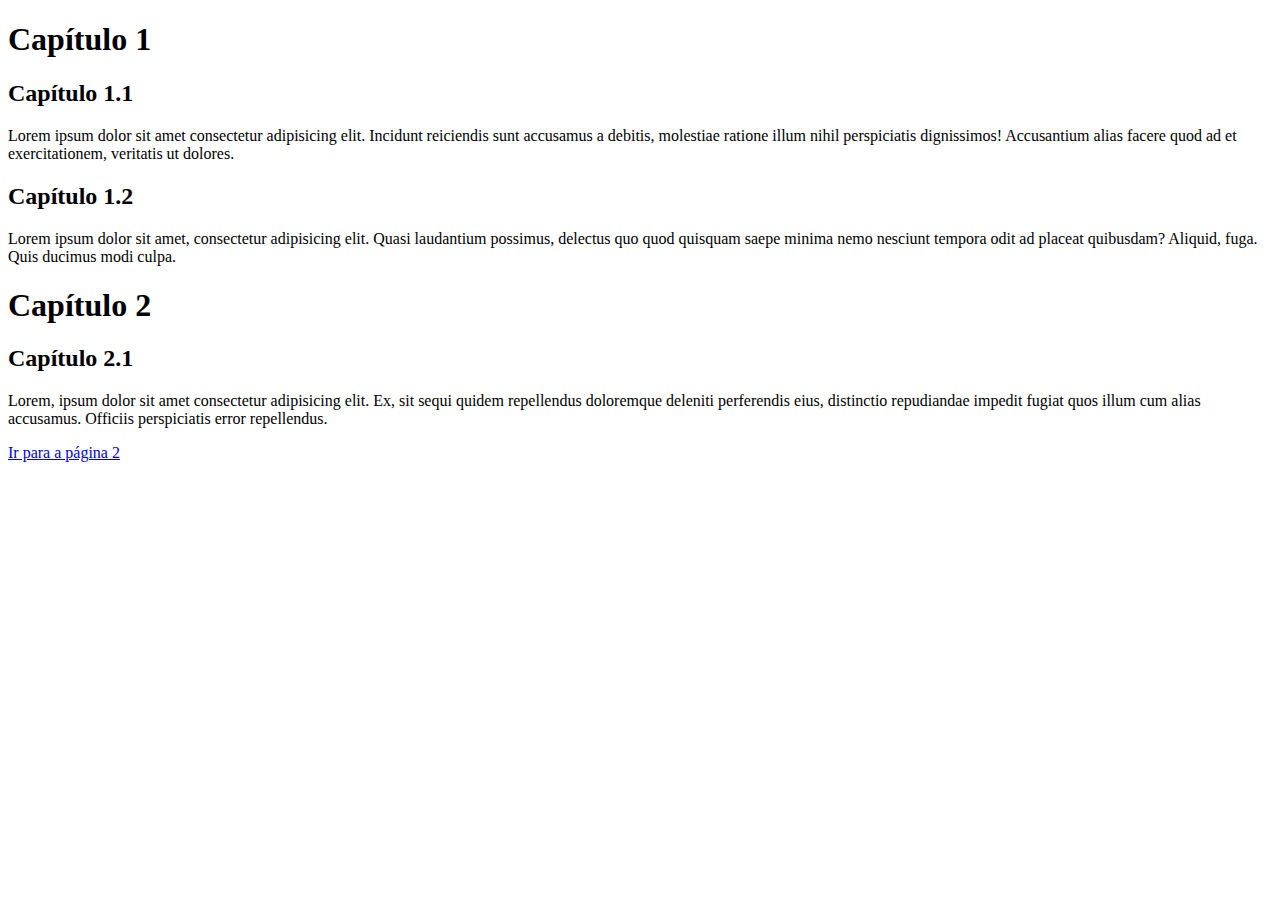
==== index.html @ d66f2a55 "first commit" ====
<!DOCTYPE html>
<html lang="pt-br">
<head>
    <meta charset="UTF-8">
    <meta http-equiv="X-UA-Compatible" content="IE=edge">
    <meta name="viewport" content="width=device-width, initial-scale=1.0">
    <title>Estilos Externos</title>
    <link rel="stylesheet" href="style.css">
</head>
<body> 
    <h1>Capítulo 1</h1>
        <h2>Capítulo 1.1</h2>
        <p>Lorem ipsum dolor sit amet consectetur adipisicing elit. Incidunt reiciendis sunt accusamus a debitis, molestiae ratione illum nihil perspiciatis dignissimos! Accusantium alias facere quod ad et exercitationem, veritatis ut dolores.</p>
        <h2>Capítulo 1.2</h2>
        <p>Lorem ipsum dolor sit amet, consectetur adipisicing elit. Quasi laudantium possimus, delectus quo quod quisquam saepe minima nemo nesciunt tempora odit ad placeat quibusdam? Aliquid, fuga. Quis ducimus modi culpa.</p>
    <h1>Capítulo 2</h1>
        <h2>Capítulo 2.1</h2>
        <p>Lorem, ipsum dolor sit amet consectetur adipisicing elit. Ex, sit sequi quidem repellendus doloremque deleniti perferendis eius, distinctio repudiandae impedit fugiat quos illum cum alias accusamus. Officiis perspiciatis error repellendus.</p>
        <p><a href="pagina02.html" target="_self">Ir para a página 2</a></p>
</body>
</html>
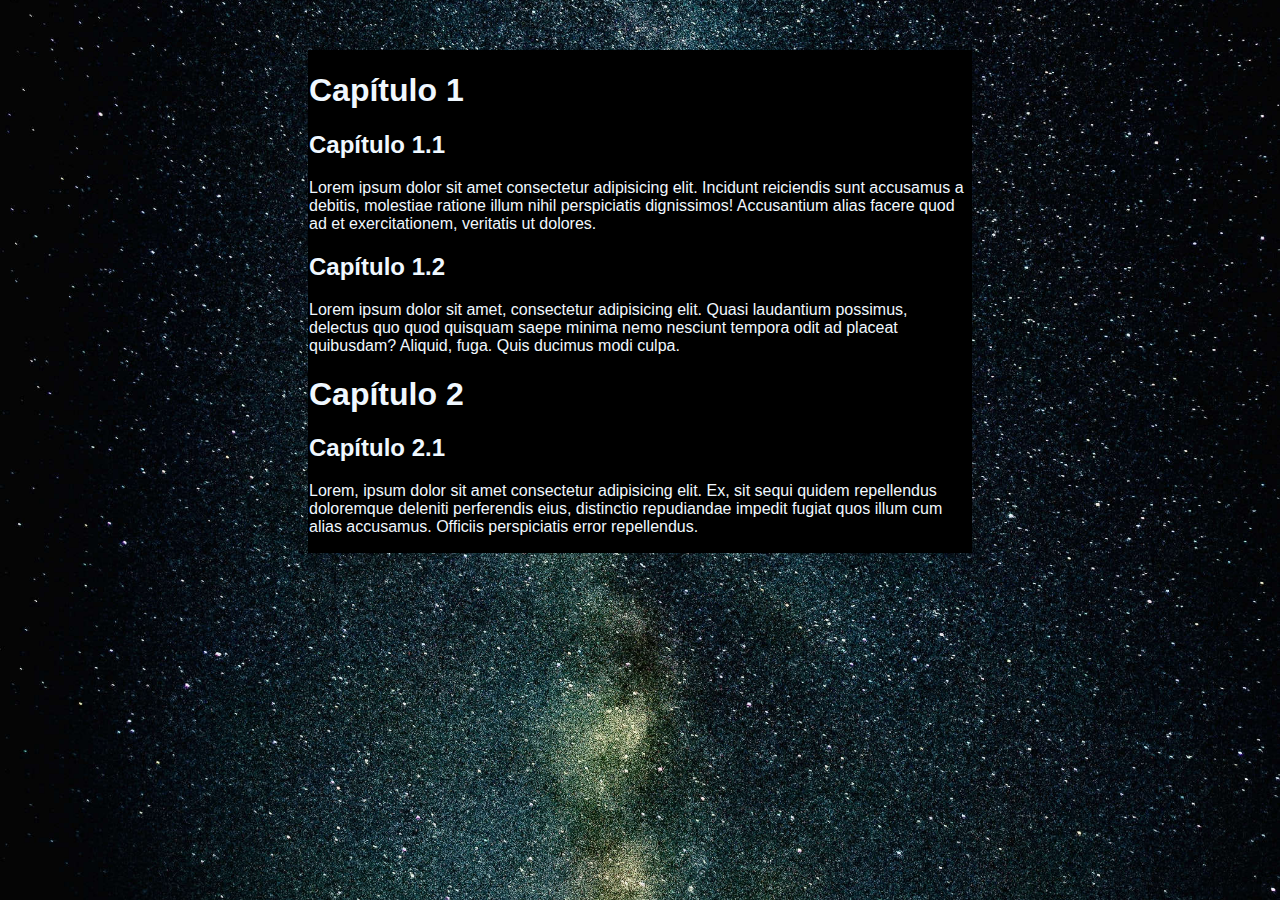
==== commit b26b0366: "commit1" ====
--- a/index.html
+++ b/index.html
@@ -4,18 +4,19 @@
     <meta charset="UTF-8">
     <meta http-equiv="X-UA-Compatible" content="IE=edge">
     <meta name="viewport" content="width=device-width, initial-scale=1.0">
-    <title>Estilos Externos</title>
+    <title>MMM'S WS</title>
     <link rel="stylesheet" href="style.css">
 </head>
 <body> 
-    <h1>Capítulo 1</h1>
-        <h2>Capítulo 1.1</h2>
-        <p>Lorem ipsum dolor sit amet consectetur adipisicing elit. Incidunt reiciendis sunt accusamus a debitis, molestiae ratione illum nihil perspiciatis dignissimos! Accusantium alias facere quod ad et exercitationem, veritatis ut dolores.</p>
-        <h2>Capítulo 1.2</h2>
-        <p>Lorem ipsum dolor sit amet, consectetur adipisicing elit. Quasi laudantium possimus, delectus quo quod quisquam saepe minima nemo nesciunt tempora odit ad placeat quibusdam? Aliquid, fuga. Quis ducimus modi culpa.</p>
-    <h1>Capítulo 2</h1>
-        <h2>Capítulo 2.1</h2>
-        <p>Lorem, ipsum dolor sit amet consectetur adipisicing elit. Ex, sit sequi quidem repellendus doloremque deleniti perferendis eius, distinctio repudiandae impedit fugiat quos illum cum alias accusamus. Officiis perspiciatis error repellendus.</p>
-        <p><a href="pagina02.html" target="_self">Ir para a página 2</a></p>
-</body>
+    <div class="boxed">
+        <h1>Capítulo 1</h1>
+            <h2>Capítulo 1.1</h2>
+            <p>Lorem ipsum dolor sit amet consectetur   adipisicing elit. Incidunt reiciendis sunt    accusamus a debitis, molestiae ratione illum   nihil perspiciatis dignissimos! Accusantium   alias facere quod ad et exercitationem,   veritatis ut dolores.</p>
+            <h2>Capítulo 1.2</h2>
+            <p>Lorem ipsum dolor sit amet, consectetur  adipisicing elit. Quasi laudantium possimus,     delectus quo quod quisquam saepe minima nemo    nesciunt tempora odit ad placeat quibusdam?    Aliquid, fuga. Quis ducimus modi culpa.</p>
+        <h1>Capítulo 2</h1>
+            <h2>Capítulo 2.1</h2>
+            <p>Lorem, ipsum dolor sit amet consectetur  adipisicing elit. Ex, sit sequi quidem   repellendus doloremque deleniti perferendis   eius, distinctio repudiandae impedit fugiat   quos illum cum alias accusamus. Officiis  perspiciatis error repellendus.</p>
+    </div>
+    </body>
 </html>
--- a/style.css
+++ b/style.css
@@ -0,0 +1,15 @@
+body{
+    font-family: 'Gill Sans', 'Gill Sans MT', Calibri, 'Trebuchet MS', sans-serif; color: aliceblue ; background-image: url(espaco.jpg); height: 100%; background-position: center;
+    background-repeat: no-repeat;
+    background-size: cover;
+}
+
+.boxed {
+    border: 1px solid rgb(0, 0, 0) ;
+    background-color: black;
+    top: 50%;
+    left: 50%;
+    margin-right: 300px;
+    margin-left: 300px;
+    margin-top: 50px;
+  }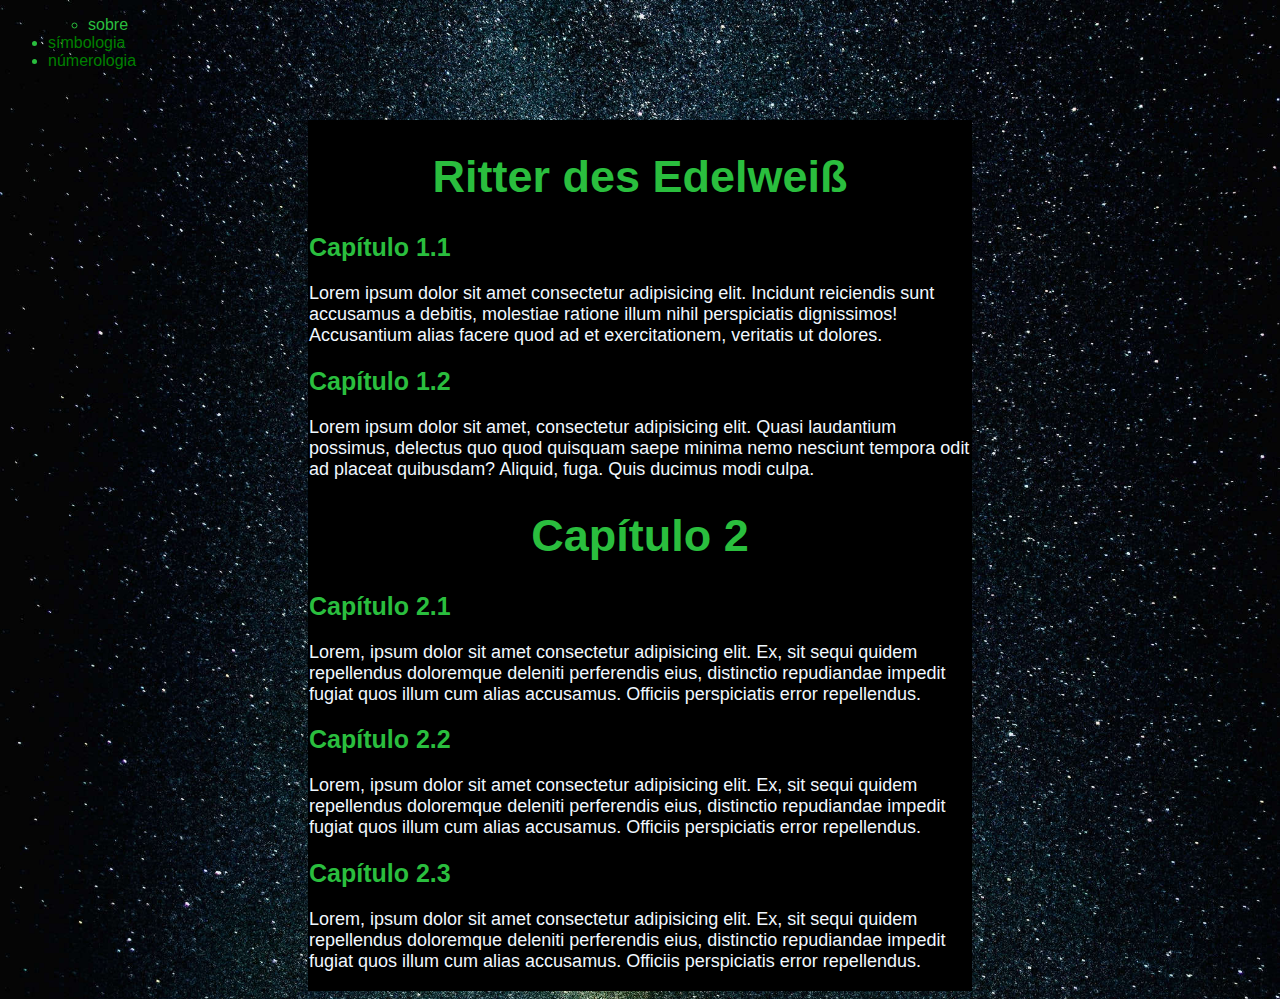
==== commit 92810f21: "grandes mudanças" ====
--- a/index.html
+++ b/index.html
@@ -8,15 +8,31 @@
     <link rel="stylesheet" href="style.css">
 </head>
 <body> 
+<div class="menu">
+        <ul>
+            <ul>
+                <li>
+                sobre
+                </li>
+            </ul>
+            <li><a href="symbol.html">símbologia</a></li>
+            <li><a href="numerology.html">númerologia</a></li>
+        </ul>
+
+</div>
     <div class="boxed">
-        <h1>Capítulo 1</h1>
-            <h2>Capítulo 1.1</h2>
-            <p>Lorem ipsum dolor sit amet consectetur   adipisicing elit. Incidunt reiciendis sunt    accusamus a debitis, molestiae ratione illum   nihil perspiciatis dignissimos! Accusantium   alias facere quod ad et exercitationem,   veritatis ut dolores.</p>
-            <h2>Capítulo 1.2</h2>
-            <p>Lorem ipsum dolor sit amet, consectetur  adipisicing elit. Quasi laudantium possimus,     delectus quo quod quisquam saepe minima nemo    nesciunt tempora odit ad placeat quibusdam?    Aliquid, fuga. Quis ducimus modi culpa.</p>
-        <h1>Capítulo 2</h1>
-            <h2>Capítulo 2.1</h2>
-            <p>Lorem, ipsum dolor sit amet consectetur  adipisicing elit. Ex, sit sequi quidem   repellendus doloremque deleniti perferendis   eius, distinctio repudiandae impedit fugiat   quos illum cum alias accusamus. Officiis  perspiciatis error repellendus.</p>
-    </div>
+                <h1>Ritter des Edelweiß</h1>
+                    <h2>Capítulo 1.1</h2>
+                    <p>Lorem ipsum dolor sit amet consectetur   adipisicing elit. Incidunt reiciendis sunt    accusamus a debitis, molestiae ratione illum   nihil perspiciatis dignissimos! Accusantium   alias facere quod ad et exercitationem,   veritatis ut dolores.</p>
+                    <h2>Capítulo 1.2</h2>
+                    <p>Lorem ipsum dolor sit amet, consectetur  adipisicing elit. Quasi laudantium possimus,     delectus quo quod quisquam saepe minima nemo    nesciunt tempora odit ad placeat quibusdam?    Aliquid, fuga. Quis ducimus modi culpa.</p>
+                <h1>Capítulo 2</h1>
+                    <h2>Capítulo 2.1</h2>
+                    <p>Lorem, ipsum dolor sit amet consectetur  adipisicing elit. Ex, sit sequi quidem   repellendus doloremque deleniti perferendis   eius, distinctio repudiandae impedit fugiat   quos illum cum alias accusamus. Officiis  perspiciatis error repellendus.</p>
+                    <h2>Capítulo 2.2</h2>
+                    <p>Lorem, ipsum dolor sit amet consectetur  adipisicing elit. Ex, sit sequi quidem   repellendus doloremque deleniti perferendis   eius, distinctio repudiandae impedit fugiat   quos illum cum alias accusamus. Officiis  perspiciatis error repellendus.</p>
+                    <h2>Capítulo 2.3</h2>
+                    <p>Lorem, ipsum dolor sit amet consectetur  adipisicing elit. Ex, sit sequi quidem   repellendus doloremque deleniti perferendis   eius, distinctio repudiandae impedit fugiat   quos illum cum alias accusamus. Officiis  perspiciatis error repellendus.</p>
+            </div>
     </body>
 </html>
--- a/style.css
+++ b/style.css
@@ -1,15 +1,105 @@
+@media (max-width: 900px) {
+
 body{
-    font-family: 'Gill Sans', 'Gill Sans MT', Calibri, 'Trebuchet MS', sans-serif; color: aliceblue ; background-image: url(espaco.jpg); height: 100%; background-position: center;
+    font-family: 'Gill Sans', 'Gill Sans MT', Calibri, 'Trebuchet MS', sans-serif; color: rgb(255, 255, 255)) ; background-image: url("espaco.jpg"); height: 100%; background-position: center;
     background-repeat: no-repeat;
     background-size: cover;
+    text-align: left;
 }
+h1{
+  text-align: center;
+  vertical-align: top;
+  font-size: 45px;
+  color: rgb(42, 190, 62);
+}
+
+h2{
+  font-size: 25px;
+  color: rgb(42, 190, 62);
+}
+
+p{
+  font-size: 18px;
+  color: aliceblue;
+}
+
+a:link {
+  color: green;
+  background-color: transparent;
+  text-decoration: none;
+}
+
+a:visited {
+  color: green;
+  background-color: transparent;
+  text-decoration: none;
+}
+
+a:hover {
+  color: red;
+  background-color: transparent;
+  text-decoration: underline;
+}
+
+a:active {
+  color: yellow;
+  background-color: transparent;
+  text-decoration: underline;
+}
+}
+
+@media (min-width: 901px) {
 
 .boxed {
     border: 1px solid rgb(0, 0, 0) ;
-    background-color: black;
+   background-color: black;
     top: 50%;
     left: 50%;
     margin-right: 300px;
     margin-left: 300px;
     margin-top: 50px;
-  }+  }
+
+  body{
+    font-family: Arial, Helvetica, sans-serif; color: rgb(42, 190, 62) ; background-image: url("espaco.jpg"); height: 100%; background-position: center;
+    background-size: cover;} 
+}
+
+h1{
+  text-align: center;
+  vertical-align: top;
+  font-size: 45px;
+}
+
+h2{
+  font-size: 25px;
+}
+
+p{
+  font-size: 18px;
+  color: aliceblue;
+}
+
+a:link {
+  color: green;
+  background-color: transparent;
+  text-decoration: none;
+}
+
+a:visited {
+  color: green;
+  background-color: transparent;
+  text-decoration: none;
+}
+
+a:hover {
+  color: red;
+  background-color: transparent;
+  text-decoration: underline;
+}
+
+a:active {
+  color: yellow;
+  background-color: transparent;
+  text-decoration: underline;
+}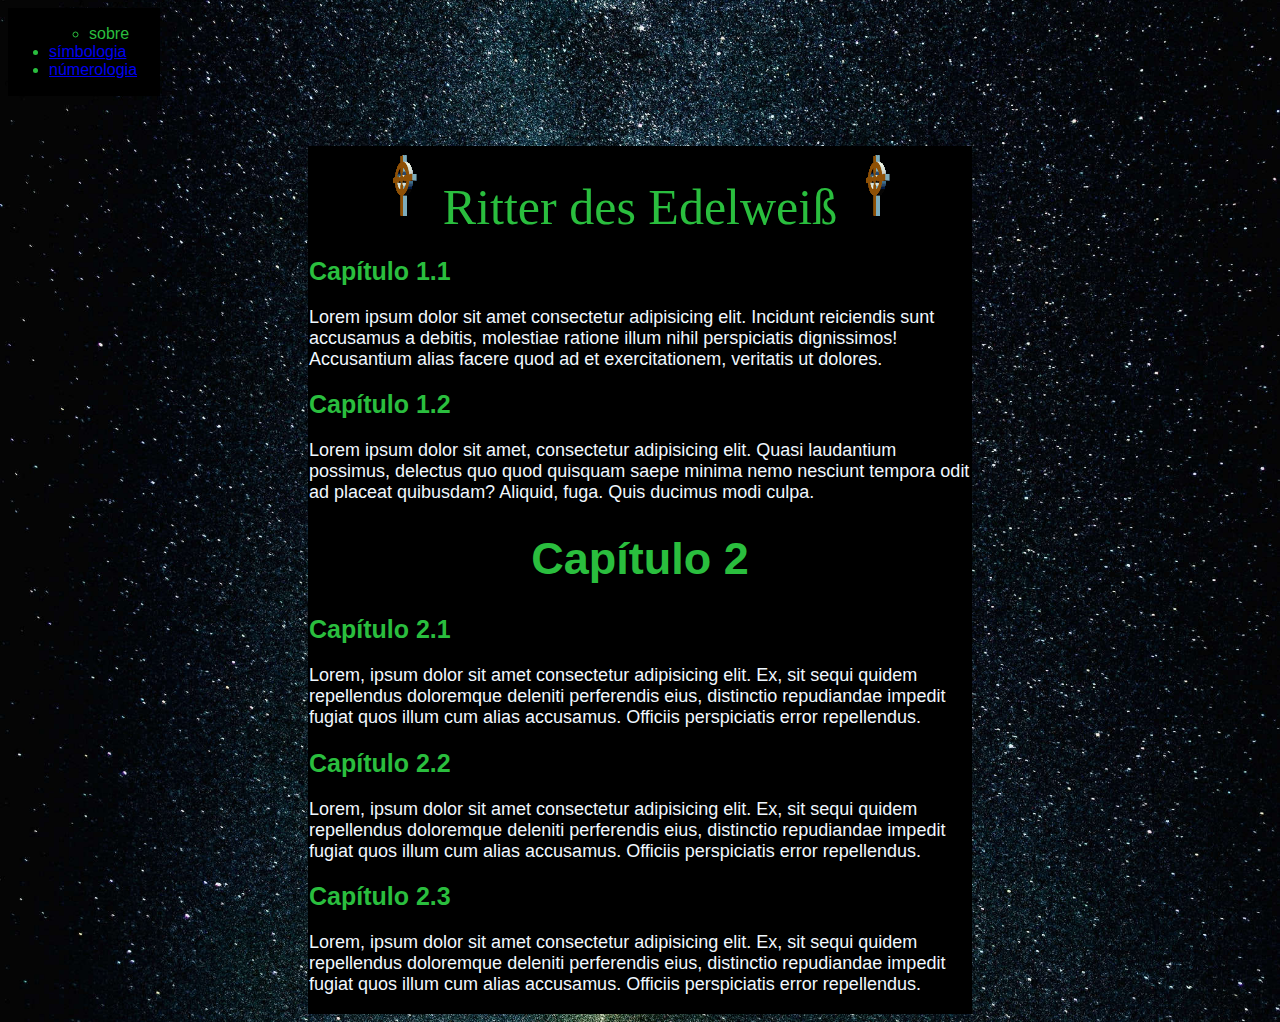
==== commit 64b8906d: "grande commit" ====
--- a/index.html
+++ b/index.html
@@ -6,9 +6,12 @@
     <meta name="viewport" content="width=device-width, initial-scale=1.0">
     <title>MMM'S WS</title>
     <link rel="stylesheet" href="style.css">
+    <link rel="shortcut icon" href="favicon.ico" type="image/x-icon">
 </head>
 <body> 
-<div class="menu">
+<div style="border: 1px solid rgb(0, 0, 0) ;
+background-color: rgb(0, 0, 0); width: 150px;">
+    <div class="menu">
         <ul>
             <ul>
                 <li>
@@ -18,10 +21,11 @@
             <li><a href="symbol.html">símbologia</a></li>
             <li><a href="numerology.html">númerologia</a></li>
         </ul>
+</div>
+</div>
 
-</div>
     <div class="boxed">
-                <h1>Ritter des Edelweiß</h1>
+                    <div class="title"><img src="celtic.gif" alt=""><span>Ritter des Edelweiß</span><img src="celtic.gif" alt=""></div>
                     <h2>Capítulo 1.1</h2>
                     <p>Lorem ipsum dolor sit amet consectetur   adipisicing elit. Incidunt reiciendis sunt    accusamus a debitis, molestiae ratione illum   nihil perspiciatis dignissimos! Accusantium   alias facere quod ad et exercitationem,   veritatis ut dolores.</p>
                     <h2>Capítulo 1.2</h2>
--- a/style.css
+++ b/style.css
@@ -1,7 +1,11 @@
+body{
+  color: rgb(42, 190, 62);
+}
+
 @media (max-width: 900px) {
 
 body{
-    font-family: 'Gill Sans', 'Gill Sans MT', Calibri, 'Trebuchet MS', sans-serif; color: rgb(255, 255, 255)) ; background-image: url("espaco.jpg"); height: 100%; background-position: center;
+    font-family: 'Gill Sans', 'Gill Sans MT', Calibri, 'Trebuchet MS', sans-serif; color: rgb(42, 190, 62); background-image: url("espaco.jpg"); height: 100%; background-position: center;
     background-repeat: no-repeat;
     background-size: cover;
     text-align: left;
@@ -46,6 +50,15 @@
   background-color: transparent;
   text-decoration: underline;
 }
+
+.title{
+  font-size: 33px;
+}
+
+img{
+  width: 41px;
+}
+
 }
 
 @media (min-width: 901px) {
@@ -63,7 +76,7 @@
   body{
     font-family: Arial, Helvetica, sans-serif; color: rgb(42, 190, 62) ; background-image: url("espaco.jpg"); height: 100%; background-position: center;
     background-size: cover;} 
-}
+
 
 h1{
   text-align: center;
@@ -80,26 +93,13 @@
   color: aliceblue;
 }
 
-a:link {
-  color: green;
-  background-color: transparent;
-  text-decoration: none;
+.menu{
+  color: rgb(42, 190, 62);
 }
 
-a:visited {
-  color: green;
-  background-color: transparent;
-  text-decoration: none;
+.title{
+  text-align: center;
+  font-size: 50px;
+  font-family: Georgia, 'Times New Roman', Times, serif;
 }
-
-a:hover {
-  color: red;
-  background-color: transparent;
-  text-decoration: underline;
-}
-
-a:active {
-  color: yellow;
-  background-color: transparent;
-  text-decoration: underline;
 }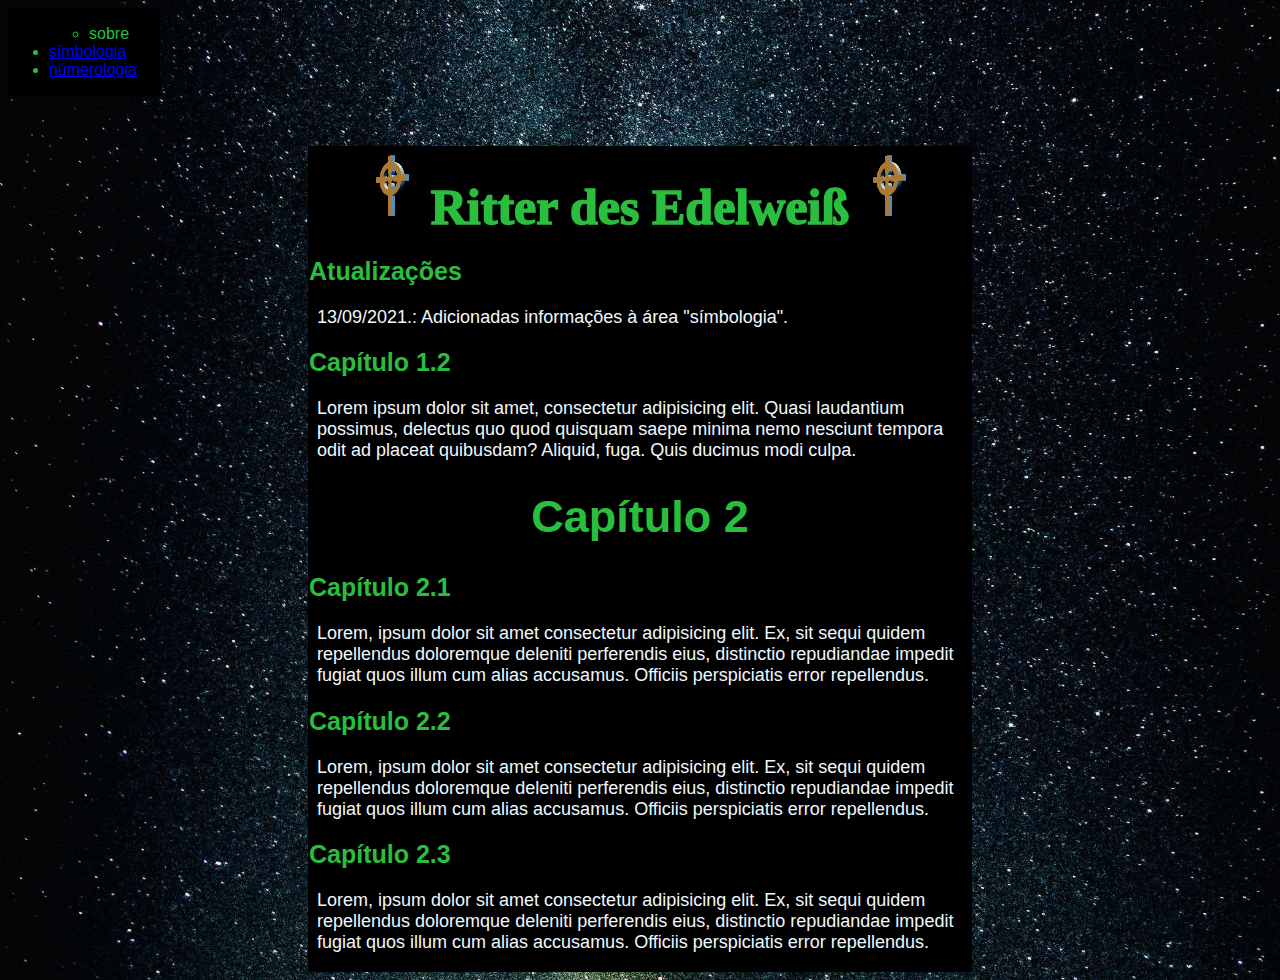
==== commit 33553100: "Update index.html" ====
--- a/index.html
+++ b/index.html
@@ -26,8 +26,8 @@
 
     <div class="boxed">
                     <div class="title"><img src="celtic.gif" alt=""><span>Ritter des Edelweiß</span><img src="celtic.gif" alt=""></div>
-                    <h2>Capítulo 1.1</h2>
-                    <p>Lorem ipsum dolor sit amet consectetur   adipisicing elit. Incidunt reiciendis sunt    accusamus a debitis, molestiae ratione illum   nihil perspiciatis dignissimos! Accusantium   alias facere quod ad et exercitationem,   veritatis ut dolores.</p>
+                    <h2>Atualizações</h2>
+                    <p>13/09/2021.: Adicionadas informações à área "símbologia".</p>
                     <h2>Capítulo 1.2</h2>
                     <p>Lorem ipsum dolor sit amet, consectetur  adipisicing elit. Quasi laudantium possimus,     delectus quo quod quisquam saepe minima nemo    nesciunt tempora odit ad placeat quibusdam?    Aliquid, fuga. Quis ducimus modi culpa.</p>
                 <h1>Capítulo 2</h1>
--- a/style.css
+++ b/style.css
@@ -1,3 +1,9 @@
+.center {
+  display: block;
+  margin-left: auto;
+  margin-right: auto;
+}
+
 body{
   color: rgb(42, 190, 62);
 }
@@ -52,11 +58,30 @@
 }
 
 .title{
-  font-size: 33px;
+  font-size: 32px;
+  font-weight: 1000;
+  text-align: center;
 }
+
 
 img{
   width: 41px;
+}
+
+.smc {
+  background-color: rgb(0, 0, 0, 0.8);
+}
+
+.vela{
+  width: 13px;
+  height: 35px;
+}
+
+.foto{
+  width: 200px;
+  display: block;
+  margin-left: auto;
+  margin-right: auto;
 }
 
 }
@@ -91,6 +116,8 @@
 p{
   font-size: 18px;
   color: aliceblue;
+  margin-left: 8px;
+  margin-right: 8px;
 }
 
 .menu{
@@ -101,5 +128,18 @@
   text-align: center;
   font-size: 50px;
   font-family: Georgia, 'Times New Roman', Times, serif;
+  font-weight: 1000;
 }
+
+.vela{
+  width: 15px;
+}
+
+.foto{
+  display: block;
+  margin-left: auto;
+  margin-right: auto;
+  width: 320px;
+}
+
 }